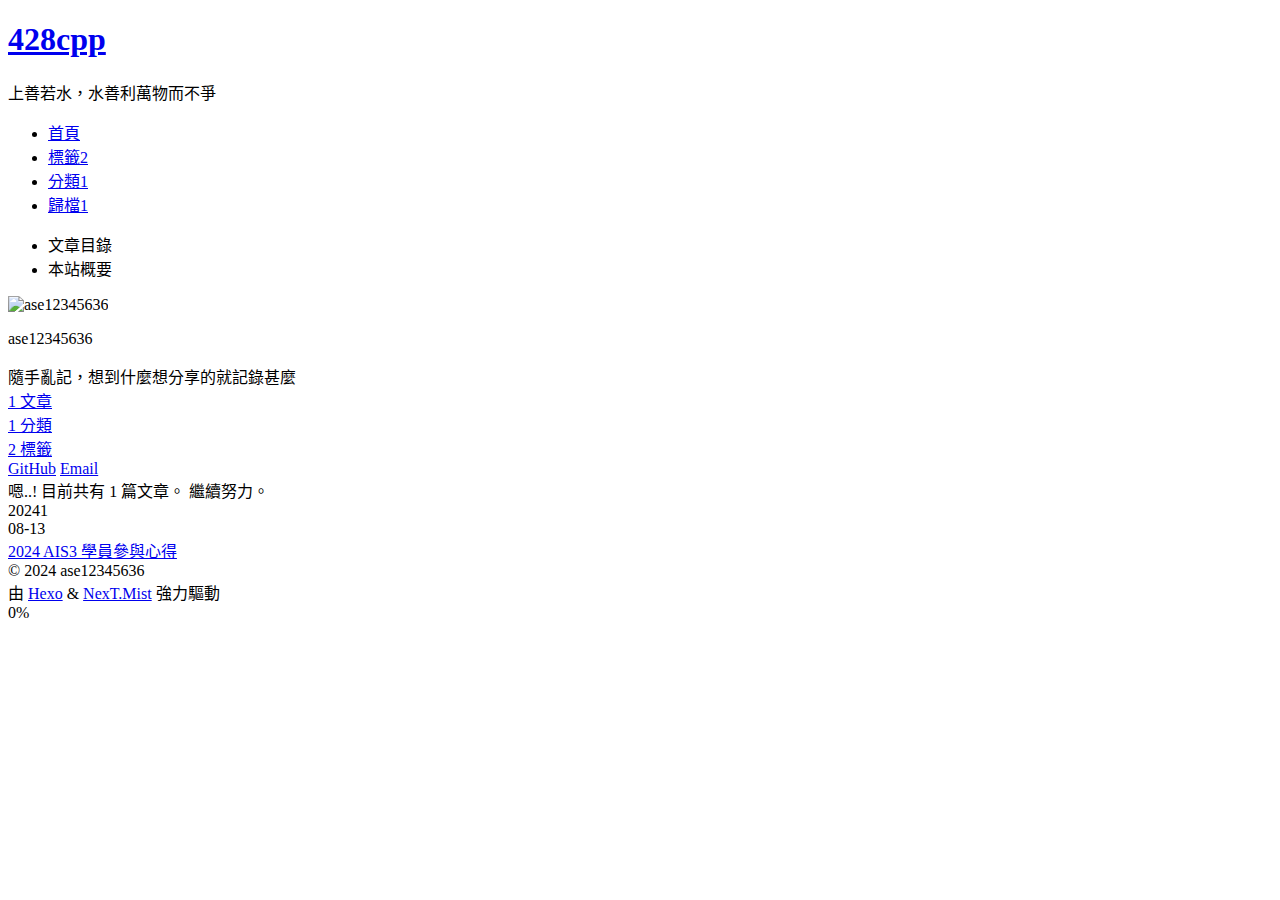
==== archives/index.html @ 8cd0a2b7 "Site updated: 2024-08-13 17:12:08" ====
<!DOCTYPE html>
<html lang="zh-TW">
<head>
  <meta charset="UTF-8">
<meta name="viewport" content="width=device-width">
<meta name="theme-color" content="#222"><meta name="generator" content="Hexo 7.3.0">

  <link rel="apple-touch-icon" sizes="180x180" href="/blog/images/apple-touch-icon-next.png">
  <link rel="icon" type="image/png" sizes="32x32" href="/blog/images/favicon-32x32-next.png">
  <link rel="icon" type="image/png" sizes="16x16" href="/blog/images/favicon-16x16-next.png">
  <link rel="mask-icon" href="/blog/images/logo.svg" color="#222">

<link rel="stylesheet" href="/blog/css/main.css">



<link rel="stylesheet" href="https://cdnjs.cloudflare.com/ajax/libs/font-awesome/6.5.2/css/all.min.css" integrity="sha256-XOqroi11tY4EFQMR9ZYwZWKj5ZXiftSx36RRuC3anlA=" crossorigin="anonymous">
  <link rel="stylesheet" href="https://cdnjs.cloudflare.com/ajax/libs/animate.css/3.1.1/animate.min.css" integrity="sha256-PR7ttpcvz8qrF57fur/yAx1qXMFJeJFiA6pSzWi0OIE=" crossorigin="anonymous">

<script class="next-config" data-name="main" type="application/json">{"hostname":"ase12345636.github.io","root":"/blog/","images":"/blog/images","scheme":"Mist","darkmode":false,"version":"8.20.0","exturl":false,"sidebar":{"position":"left","width_expanded":320,"width_dual_column":240,"display":"post","padding":18,"offset":12},"hljswrap":true,"copycode":{"enable":false,"style":null},"fold":{"enable":false,"height":500},"bookmark":{"enable":false,"color":"#222","save":"auto"},"mediumzoom":false,"lazyload":false,"pangu":false,"comments":{"style":"tabs","active":null,"storage":true,"lazyload":false,"nav":null},"stickytabs":false,"motion":{"enable":true,"async":false,"transition":{"menu_item":"fadeInDown","post_block":"fadeIn","post_header":"fadeInDown","post_body":"fadeInDown","coll_header":"fadeInLeft","sidebar":"fadeInUp"}},"i18n":{"placeholder":"搜尋...","empty":"我們無法找到任何有關 ${query} 的搜索結果","hits_time":"${hits} 找到 ${time} 個結果","hits":"找到 ${hits} 個結果"}}</script><script src="/blog/js/config.js"></script>

    <meta name="description" content="隨手亂記，想到什麼想分享的就記錄甚麼">
<meta property="og:type" content="website">
<meta property="og:title" content="428cpp">
<meta property="og:url" content="http://ase12345636.github.io/blog/archives/index.html">
<meta property="og:site_name" content="428cpp">
<meta property="og:description" content="隨手亂記，想到什麼想分享的就記錄甚麼">
<meta property="og:locale" content="zh_TW">
<meta property="article:author" content="ase12345636">
<meta name="twitter:card" content="summary">


<link rel="canonical" href="http://ase12345636.github.io/blog/archives/">



<script class="next-config" data-name="page" type="application/json">{"sidebar":"","isHome":false,"isPost":false,"lang":"zh-TW","comments":"","permalink":"","path":"archives/index.html","title":""}</script>

<script class="next-config" data-name="calendar" type="application/json">""</script>
<title>歸檔 | 428cpp</title>
  








  <noscript>
    <link rel="stylesheet" href="/blog/css/noscript.css">
  </noscript>
</head>

<body itemscope itemtype="http://schema.org/WebPage" class="use-motion">
  <div class="headband"></div>

  <main class="main">
    <div class="column">
      <header class="header" itemscope itemtype="http://schema.org/WPHeader"><div class="site-brand-container">
  <div class="site-nav-toggle">
    <div class="toggle" aria-label="切換導航欄" role="button">
        <span class="toggle-line"></span>
        <span class="toggle-line"></span>
        <span class="toggle-line"></span>
    </div>
  </div>

  <div class="site-meta">

    <a href="/blog/" class="brand" rel="start">
      <i class="logo-line"></i>
      <h1 class="site-title">428cpp</h1>
      <i class="logo-line"></i>
    </a>
      <p class="site-subtitle" itemprop="description">上善若水，水善利萬物而不爭</p>
  </div>

  <div class="site-nav-right">
    <div class="toggle popup-trigger" aria-label="搜尋" role="button">
    </div>
  </div>
</div>



<nav class="site-nav">
  <ul class="main-menu menu"><li class="menu-item menu-item-home"><a href="/blog/" rel="section"><i class="fa fa-home fa-fw"></i>首頁</a></li><li class="menu-item menu-item-tags"><a href="/blog/tags/" rel="section"><i class="fa fa-tags fa-fw"></i>標籤<span class="badge">2</span></a></li><li class="menu-item menu-item-categories"><a href="/blog/categories/" rel="section"><i class="fa fa-th fa-fw"></i>分類<span class="badge">1</span></a></li><li class="menu-item menu-item-archives"><a href="/blog/archives/" rel="section"><i class="fa fa-archive fa-fw"></i>歸檔<span class="badge">1</span></a></li>
  </ul>
</nav>




</header>
        
  
  <aside class="sidebar">

    <div class="sidebar-inner sidebar-overview-active">
      <ul class="sidebar-nav">
        <li class="sidebar-nav-toc">
          文章目錄
        </li>
        <li class="sidebar-nav-overview">
          本站概要
        </li>
      </ul>

      <div class="sidebar-panel-container">
        <!--noindex-->
        <div class="post-toc-wrap sidebar-panel">
        </div>
        <!--/noindex-->

        <div class="site-overview-wrap sidebar-panel">
          <div class="site-author animated" itemprop="author" itemscope itemtype="http://schema.org/Person">
    <img class="site-author-image" itemprop="image" alt="ase12345636"
      src="/blog/images/ccuc.jpg">
  <p class="site-author-name" itemprop="name">ase12345636</p>
  <div class="site-description" itemprop="description">隨手亂記，想到什麼想分享的就記錄甚麼</div>
</div>
<div class="site-state-wrap animated">
  <nav class="site-state">
      <div class="site-state-item site-state-posts">
        <a href="/blog/archives/">
          <span class="site-state-item-count">1</span>
          <span class="site-state-item-name">文章</span>
        </a>
      </div>
      <div class="site-state-item site-state-categories">
          <a href="/blog/categories/">
        <span class="site-state-item-count">1</span>
        <span class="site-state-item-name">分類</span></a>
      </div>
      <div class="site-state-item site-state-tags">
          <a href="/blog/tags/">
        <span class="site-state-item-count">2</span>
        <span class="site-state-item-name">標籤</span></a>
      </div>
  </nav>
</div>
  <div class="links-of-author animated">
      <span class="links-of-author-item">
        <a href="https://github.com/ase12345636" title="GitHub → https:&#x2F;&#x2F;github.com&#x2F;ase12345636" rel="noopener me" target="_blank"><i class="fab fa-github fa-fw"></i>GitHub</a>
      </span>
      <span class="links-of-author-item">
        <a href="mailto:ase12345636@gmail.com" title="Email → mailto:ase12345636@gmail.com" rel="noopener me" target="_blank"><i class="fa fa-envelope fa-fw"></i>Email</a>
      </span>
  </div>

        </div>
      </div>
    </div>

    
  </aside>


    </div>

    <div class="main-inner archive posts-collapse">


  
  
  
  <div class="post-block">
    <div class="post-content">
      <div class="collection-title">
        <span class="collection-header">嗯..! 目前共有 1 篇文章。 繼續努力。</span>
      </div>

      
    <div class="collection-year">
      <span class="collection-header">2024<span class="collection-year-count">1</span></span>
    </div>

  <article itemscope itemtype="http://schema.org/Article">
    <header class="post-header">
      <div class="post-meta-container">
        <time itemprop="dateCreated"
              datetime="2024-08-13T17:04:19+08:00"
              content="2024-08-13">
          08-13
        </time>
      </div>

      <div class="post-title">
          <a class="post-title-link" href="/blog/2024/08/13/2024AIS3/" itemprop="url">
            <span itemprop="name">2024 AIS3 學員參與心得</span>
          </a>
      </div>

      
    </header>
  </article>


    </div>
  </div>
  
  
  

</div>
  </main>

  <footer class="footer">
    <div class="footer-inner">

  <div class="copyright">
    &copy; 
    <span itemprop="copyrightYear">2024</span>
    <span class="with-love">
      <i class="fa fa-heart"></i>
    </span>
    <span class="author" itemprop="copyrightHolder">ase12345636</span>
  </div>
<div class="busuanzi-count">
    <span class="post-meta-item" id="busuanzi_container_site_uv">
      <span class="post-meta-item-icon">
        <i class="fa fa-user"></i>
      </span>
      <span class="site-uv" title="訪客總數">
        <span id="busuanzi_value_site_uv"></span>
      </span>
    </span>
    <span class="post-meta-item" id="busuanzi_container_site_pv">
      <span class="post-meta-item-icon">
        <i class="fa fa-eye"></i>
      </span>
      <span class="site-pv" title="總瀏覽次數">
        <span id="busuanzi_value_site_pv"></span>
      </span>
    </span>
</div>
  <div class="powered-by">由 <a href="https://hexo.io/" rel="noopener" target="_blank">Hexo</a> & <a href="https://theme-next.js.org/mist/" rel="noopener" target="_blank">NexT.Mist</a> 強力驅動
  </div>

    </div>
  </footer>

  
  <div class="toggle sidebar-toggle" role="button">
    <span class="toggle-line"></span>
    <span class="toggle-line"></span>
    <span class="toggle-line"></span>
  </div>
  <div class="sidebar-dimmer"></div>
  <div class="back-to-top" role="button" aria-label="回到頂端">
    <i class="fa fa-arrow-up fa-lg"></i>
    <span>0%</span>
  </div>

<noscript>
  <div class="noscript-warning">Theme NexT works best with JavaScript enabled</div>
</noscript>


  
  <script src="https://cdnjs.cloudflare.com/ajax/libs/animejs/3.2.1/anime.min.js" integrity="sha256-XL2inqUJaslATFnHdJOi9GfQ60on8Wx1C2H8DYiN1xY=" crossorigin="anonymous"></script>
<script src="/blog/js/comments.js"></script><script src="/blog/js/utils.js"></script><script src="/blog/js/motion.js"></script><script src="/blog/js/sidebar.js"></script><script src="/blog/js/next-boot.js"></script>

  






  
  <script async src="https://busuanzi.ibruce.info/busuanzi/2.3/busuanzi.pure.mini.js"></script>





</body>
</html>
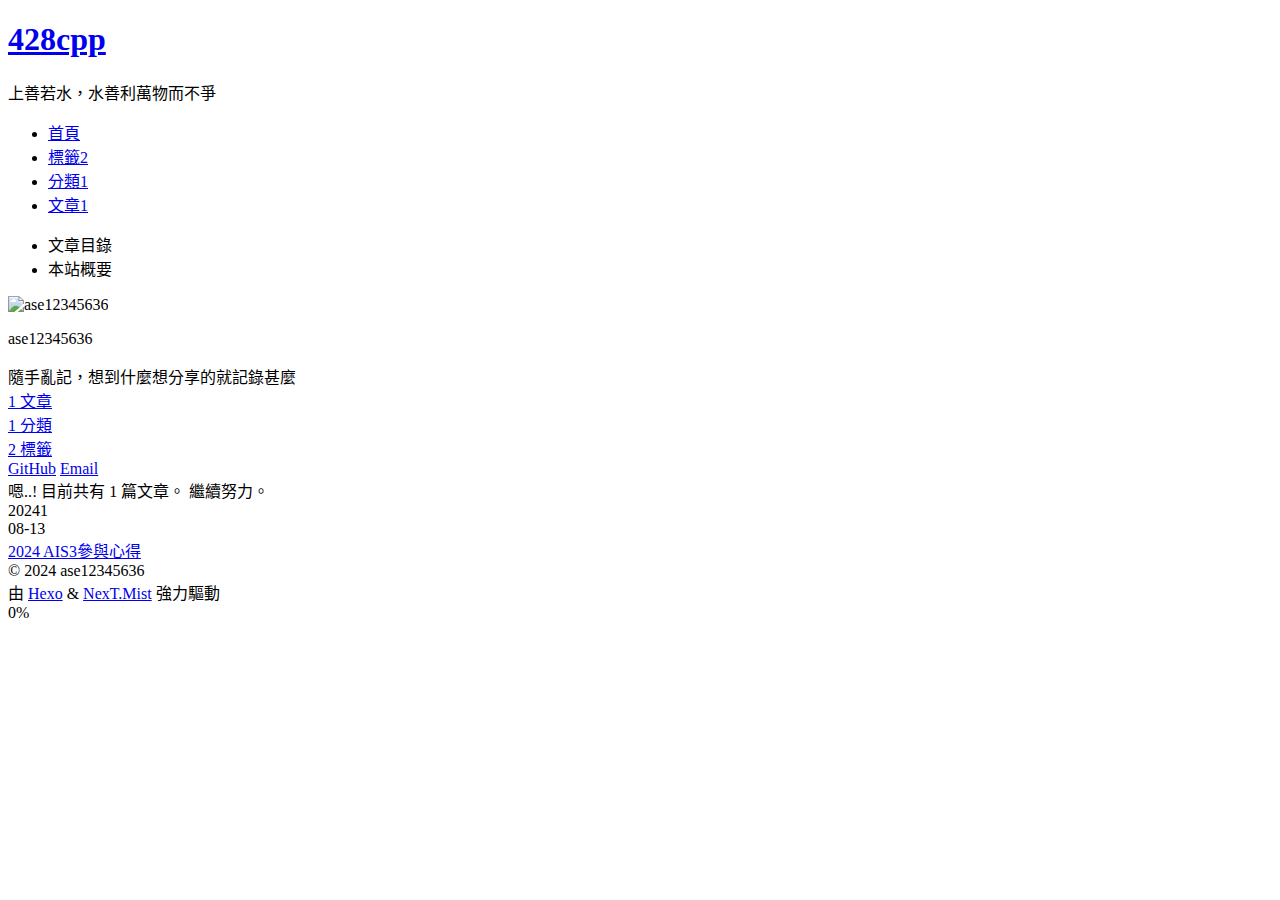
==== commit 41f109ef: "Site updated: 2024-08-13 18:52:16" ====
--- a/archives/index.html
+++ b/archives/index.html
@@ -85,7 +85,7 @@
 
 
 <nav class="site-nav">
-  <ul class="main-menu menu"><li class="menu-item menu-item-home"><a href="/blog/" rel="section"><i class="fa fa-home fa-fw"></i>首頁</a></li><li class="menu-item menu-item-tags"><a href="/blog/tags/" rel="section"><i class="fa fa-tags fa-fw"></i>標籤<span class="badge">2</span></a></li><li class="menu-item menu-item-categories"><a href="/blog/categories/" rel="section"><i class="fa fa-th fa-fw"></i>分類<span class="badge">1</span></a></li><li class="menu-item menu-item-archives"><a href="/blog/archives/" rel="section"><i class="fa fa-archive fa-fw"></i>歸檔<span class="badge">1</span></a></li>
+  <ul class="main-menu menu"><li class="menu-item menu-item-home"><a href="/blog/" rel="section"><i class="fa fa-home fa-fw"></i>首頁</a></li><li class="menu-item menu-item-tags"><a href="/blog/tags/" rel="section"><i class="fa fa-tags fa-fw"></i>標籤<span class="badge">2</span></a></li><li class="menu-item menu-item-categories"><a href="/blog/categories/" rel="section"><i class="fa fa-th fa-fw"></i>分類<span class="badge">1</span></a></li><li class="menu-item menu-item-archives"><a href="/blog/archives/" rel="section"><i class="fa fa-archive fa-fw"></i>文章<span class="badge">1</span></a></li>
   </ul>
 </nav>
 
@@ -180,7 +180,7 @@
     <header class="post-header">
       <div class="post-meta-container">
         <time itemprop="dateCreated"
-              datetime="2024-08-13T17:04:19+08:00"
+              datetime="2024-08-13T18:00:12+08:00"
               content="2024-08-13">
           08-13
         </time>
@@ -188,7 +188,7 @@
 
       <div class="post-title">
           <a class="post-title-link" href="/blog/2024/08/13/2024AIS3/" itemprop="url">
-            <span itemprop="name">2024 AIS3 學員參與心得</span>
+            <span itemprop="name">2024 AIS3參與心得</span>
           </a>
       </div>
 
